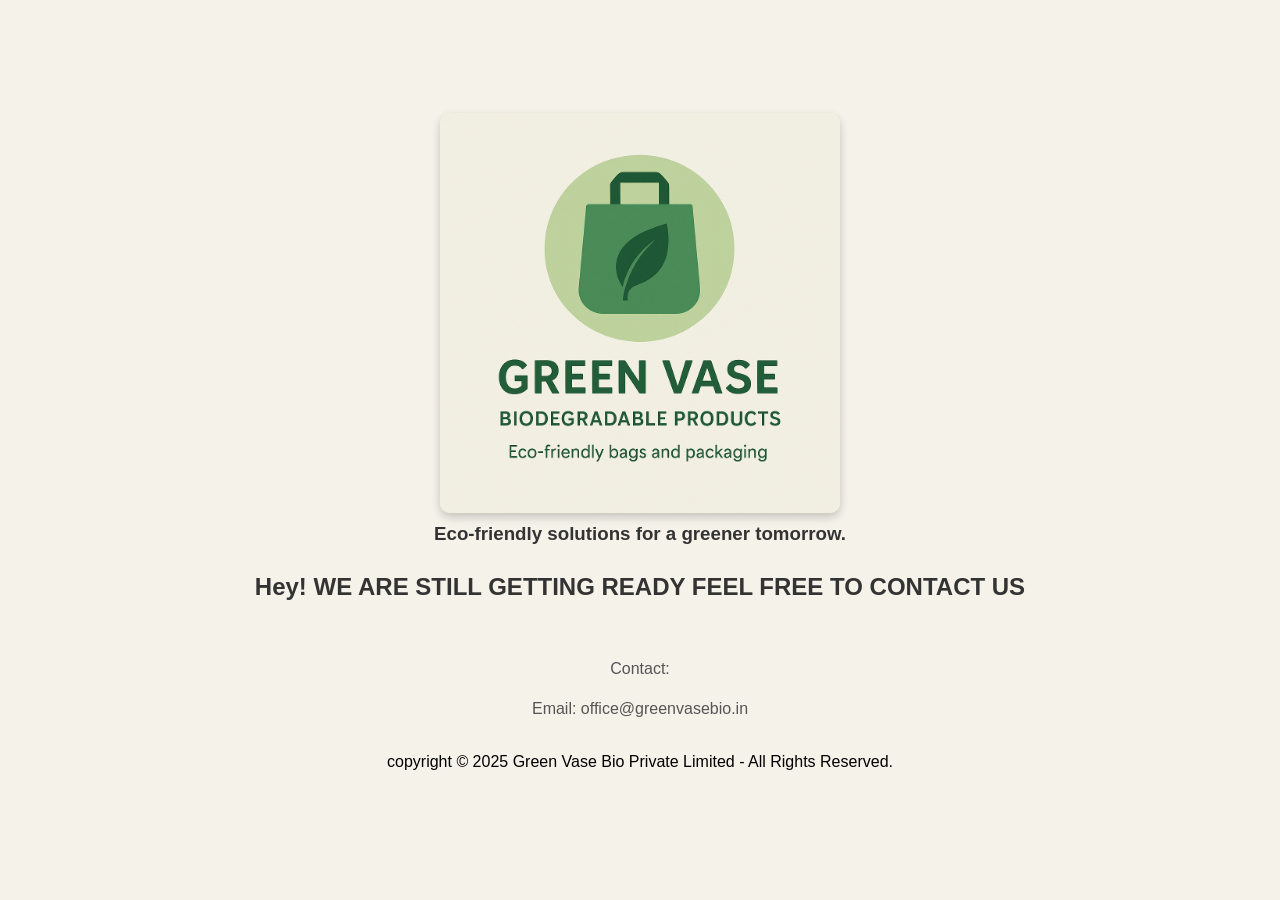
==== index.html @ ee294656 "Rename main..html to index.html" ====
<!DOCTYPE html>
<html lang="en">
    <head>
        <meta charset="UTF-8">
        <meta name="viewport" content="width=device-width, initial-scale=1.0">
        <title>Green Vase</title>
        <link rel="stylesheet" href="main.css">
    </head>

    <body>
        <div class="container">
            
            <img src="img-2.png" alt="Biodegradable" class="center-image" height="500px">

            <h3 class="caption">Eco-friendly solutions for a greener tomorrow.</h3>
            
            <h2 class="caption">Hey! WE ARE STILL GETTING READY FEEL FREE TO CONTACT US</h2>
            
            <div class="contact-info">
                <p>Contact: </p>
                <p>Email: office@greenvasebio.in</p>
            </div>
            
            <footer>
                <p>copyright ©️ 2025 Green Vase Bio Private Limited - All Rights Reserved.</p>
            </footer>

        </div>
    </body>

</html>
---- main.css ----
body {
    background-color: #f4f2e9;/* light cream color */
    font-family: Arial, sans-serif;
    text-align: center;
    margin: 0;
    padding: 0;
}

.container {
    display: flex;
    flex-direction: column;
    align-items: center;
    justify-content: center;
    height: 100vh;
}

.center-image {
    width: 400px; /* adjust as needed */
    height: auto;
    border-radius: 10px;
    box-shadow: 0 4px 10px rgba(0,0,0,0.2);
}

.caption {
    margin-top: 10px;
    color: #333;
}

.contact-info {
    margin-top: 20px;
    color: #555;
    font-size: 16px;
    line-height: 1.5;
}
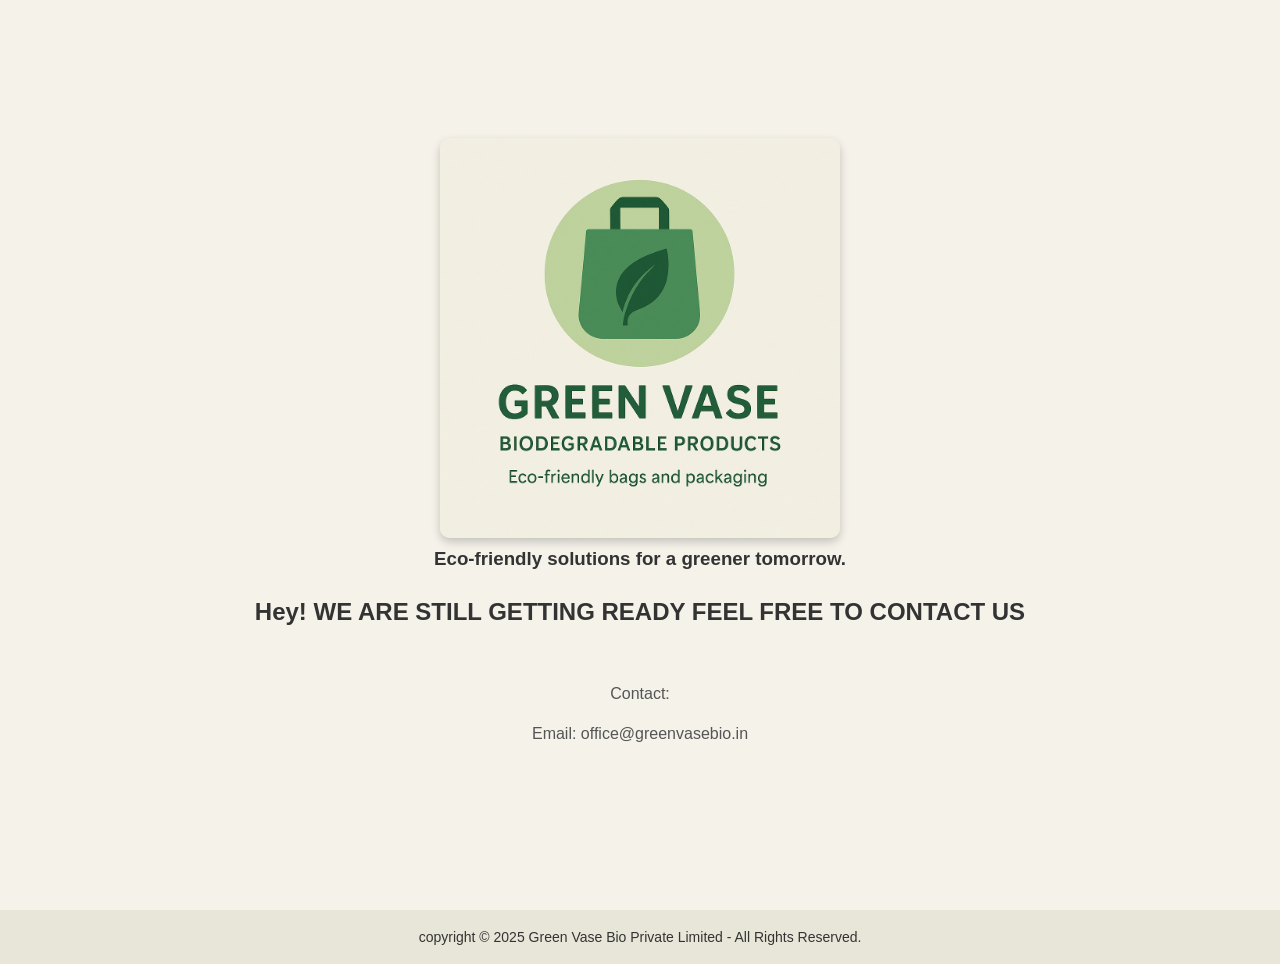
==== commit 3c2b4930: "Changed and updated pages" ====
--- a/index.html
+++ b/index.html
@@ -4,7 +4,8 @@
         <meta charset="UTF-8">
         <meta name="viewport" content="width=device-width, initial-scale=1.0">
         <title>Green Vase</title>
-        <link rel="stylesheet" href="main.css">
+        <link rel="stylesheet" href="style.css">
+
     </head>
 
     <body>
@@ -21,11 +22,11 @@
                 <p>Email: office@greenvasebio.in</p>
             </div>
             
-            <footer>
-                <p>copyright ©️ 2025 Green Vase Bio Private Limited - All Rights Reserved.</p>
-            </footer>
-
+            
         </div>
     </body>
+    <footer>
+        <p>copyright ©️ 2025 Green Vase Bio Private Limited - All Rights Reserved.</p>
+    </footer>
 
 </html>
--- a/style.css
+++ b/style.css
@@ -0,0 +1,46 @@
+body {
+    background-color: #f4f2e9;/* light cream color */
+    font-family: Arial, sans-serif;
+    text-align: center;
+    margin: 0;
+    padding: 0;
+}
+
+.container {
+    display: flex;
+    flex-direction: column;
+    align-items: center;
+    justify-content: center;
+    height: 100vh;
+}
+
+.center-image {
+    width: 400px; /* adjust as needed */
+    height: auto;
+    border-radius: 10px;
+    box-shadow: 0 4px 10px rgba(0,0,0,0.2);
+}
+
+.caption {
+    margin-top: 10px;
+    color: #333;
+}
+
+.contact-info {
+    margin-top: 20px;
+    color: #555;
+    font-size: 16px;
+    line-height: 1.5;
+}
+
+footer {
+    background-color: #e8e6d9;
+    color: #333;
+    padding: 5px 0;
+    font-size: 14px;
+    width: 100%;
+    margin-top: 10px;
+    
+    bottom: 0;
+    left: 0;
+}
